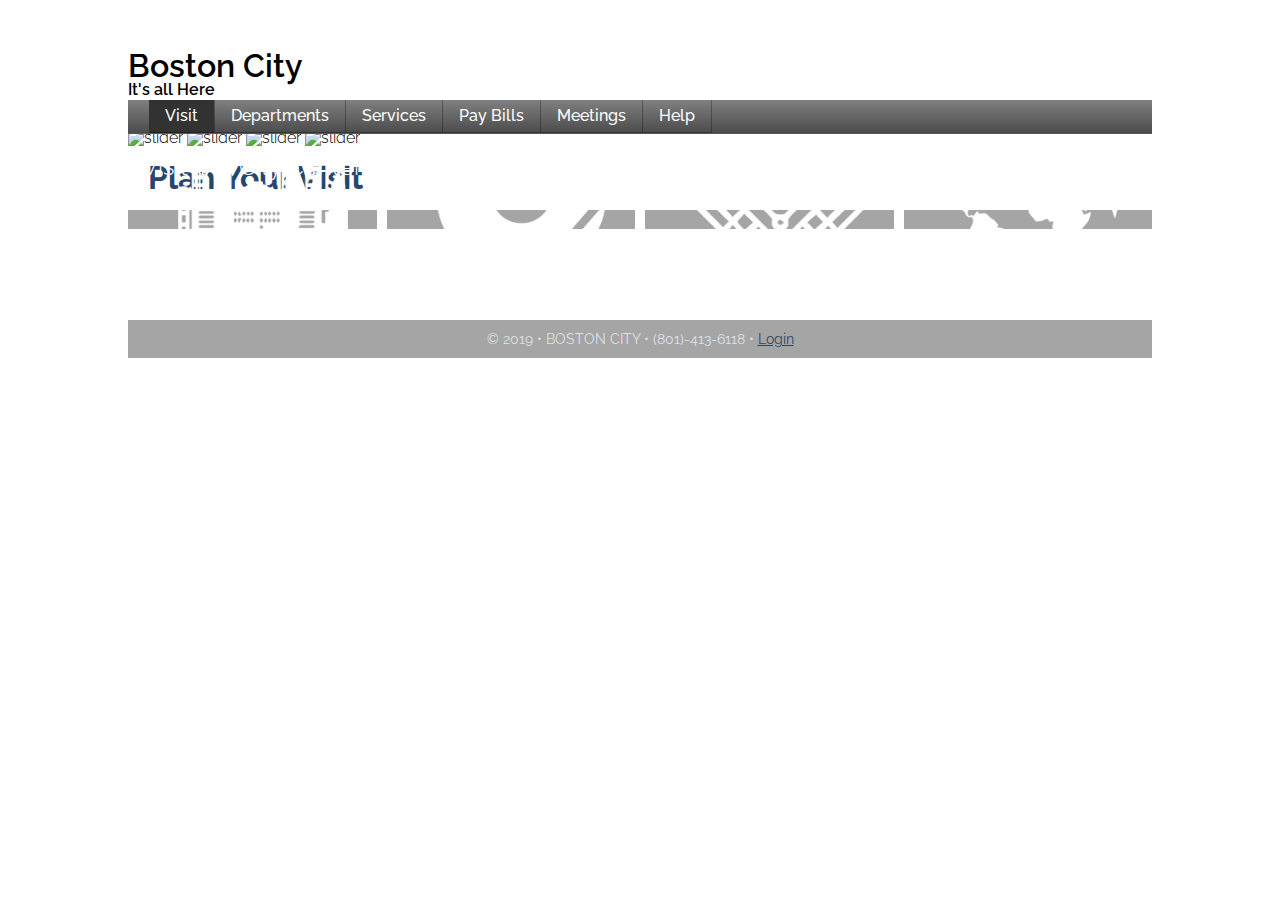
==== index.html @ acae9e66 "Added index.html" ====
<!doctype html>
<html lang="en">
<head>
<meta charset="utf-8">

<title>Boston City | Plan Your Visit</title>


<!-- TELLS PHONES NOT TO LIE ABOUT THEIR WIDTH & stops the font from enlarging when a phone is turned sideways-->
<meta name="viewport" content="width=device-width, initial-scale=1, maximum-scale=1">

<!-- STYLE SHEETS -->
<link href="css/styles.css" rel="stylesheet">
<link rel="stylesheet" href="slick/slick/slick.css">
<link rel="stylesheet" href="slick/slick/slick-theme.css">
<link href="https://fonts.googleapis.com/css?family=Raleway:300,500" rel="stylesheet">


     
</head>

<body id="top">

	<div class="smallNavBar"><a href="#footerLinks" class="hamburgerOpen"></a></div>
<!-- HEADER STARTS HERE -->
	<header>
    	<h1>Boston City</h1>
    	<h2>It's all Here</h2>
  </header>
    
<!-- NAV STARTS HERE -->
	   
    
<!-- MAIN STARTS HERE -->
	<main>
	

		<div class="myslider">
			<picture>
				<source srcset="https://i.imgur.com/D4nt5da.jpg" media="(min-width: 29.25rem)">
				<img srcset="https://i.imgur.com/0Ta7vMH.jpg" alt="slider">
			</picture>

			<picture>
				<source srcset="https://i.imgur.com/FGbqloR.jpg" media="(min-width: 29.25rem)">
				<img srcset="https://i.imgur.com/SppM80z.jpg" alt="slider">
			</picture>

			<picture>
				<source srcset="https://i.imgur.com/BK8Kvfp.jpg" media="(min-width: 29.25rem)">
				<img srcset="https://i.imgur.com/R7sXmt1.jpg" alt="slider">
			</picture>

			<picture>
				<source srcset="https://i.imgur.com/wd2m3qq.jpg" media="(min-width: 29.25rem)">
				<img srcset="https://i.imgur.com/MPWZAhv.jpg" alt="slider">
			</picture>
		</div>

		<h1>Plan Your Visit</h1>

		<div class="gallery">
			<a href="#" class="coolTrick one">
				<img src="https://i.imgur.com/Ry8Oo5e.jpg">
				<div class="coverColor photo"></div>
				<div class="icon"><img src="images/city.png" alt=""></div>
				<div class="txt">Visit Our City Center</div>
			</a>

			<a href="#" class="coolTrick two">
				<img src="https://i.imgur.com/aaAtEeI.jpg">
				<div class="coverColor photo"></div>
				<div class="icon"><img src="images/night.png" alt=""></div>
				<div class="txt">Visit Our Night Life</div>
			</a>

			<a href="#" class="coolTrick three">
				<img src="https://i.imgur.com/j0KsMFu.jpg">
				<div class="coverColor photo"></div>
				<div class="icon"><img src="images/sports.png" alt=""></div>
				<div class="txt">Visit Our Sports Life</div>
			</a>

			<a href="#" class="coolTrick four">
				<img src="https://i.imgur.com/DQTncl7.jpg">
				<div class="coverColor photo"></div>
				<div class="icon"><img src="images/world.png" alt=""></div>
				<div class="txt">Visit Our World Tour</div>
			</a>
		</div>

    </main>
    
<!-- FOOTER STARTS HERE -->  
<footer>
<p>&copy; 2019 &bull; BOSTON CITY &bull; (801)-413-6118 &bull; <a href="#">Login</a></p>
</footer>

<script src="https://ajax.aspnetcdn.com/ajax/jQuery/jquery-3.3.1.min.js"></script>
<script src="slick/slick/slick.min.js"></script>
<script>
	$(document).ready(function(){
		$('.myslider').slick({
			autoplay:true,
			dots:true,
			arrows:false,
			cssEase: 'ease-out',
			speed: 1000,
			autoplaySpeed: 8000
		});
	});
</script>


<!---------------------------- NAV STARTS HERE ---------------------------->

	<nav class="clearfix" id="footerLinks">
	<div class="smallNavBar"><a href="#top" class="hamburgerClose"></a></div>
		<ul id="primaryNav">
			<li class="active"><a href="#">Visit</a></li>
			<li><a href="#">Departments</a></li>
			<li><a href="#">Services</a></li>
			<li><a href="#">Pay Bills</a></li>
			<li><a href="#">Meetings</a></li>
			<li><a href="#">Help</a></li>
		</ul>   
	</nav>
    
</body>
</html>
---- css/styles.css ----
/* 
html5doctor.com Reset Stylesheet
v1.6.1
Last Updated: 2010-09-17
Author: Richard Clark - http://richclarkdesign.com 
Twitter: @rich_clark
*/
html, body, div, span, object, iframe,
h1, h2, h3, h4, h5, h6, p, blockquote, pre,
abbr, address, cite, code,
del, dfn, em, img, ins, kbd, q, samp,
small, strong, sub, sup, var,
b, i,
dl, dt, dd, ol, ul, li,
fieldset, form, label, legend,
table, caption, tbody, tfoot, thead, tr, th, td,
article, aside, canvas, details, figcaption, figure,
footer, header, hgroup, menu, nav, section, summary,
time, mark, audio, video {
  margin: 0;
  padding: 0;
  border: 0;
  outline: 0;
  font-size: 100%;
  vertical-align: baseline;
  background: transparent; }

body {
  line-height: 1; }

article, aside, details, figcaption, figure,
footer, header, hgroup, menu, nav, section {
  display: block; }

nav ul {
  list-style: none; }

blockquote, q {
  quotes: none; }

blockquote:before, blockquote:after,
q:before, q:after {
  content: '';
  content: none; }

a {
  margin: 0;
  padding: 0;
  font-size: 100%;
  vertical-align: baseline;
  background: transparent; }

/* change colours to suit your needs */
ins {
  background-color: #ff9;
  color: #000;
  text-decoration: none; }

/* change colours to suit your needs */
mark {
  background-color: #ff9;
  color: #000;
  font-style: italic;
  font-weight: bold; }

del {
  text-decoration: line-through; }

abbr[title], dfn[title] {
  border-bottom: 1px dotted;
  cursor: help; }

table {
  border-collapse: collapse;
  border-spacing: 0; }

/* change border colour to suit your needs */
hr {
  display: block;
  height: 1px;
  border: 0;
  border-top: 1px solid #cccccc;
  margin: 1em 0;
  padding: 0; }

input, select {
  vertical-align: middle; }

/* Prevent adjustments of font size after orientation changes in IE on Windows Phone and in iOS.  */
html {
  -webkit-text-size-adjust: 100%;
  -ms-text-size-adjust: 100%; }

/*  apply a natural box layout model to all elements  */
* {
  -moz-box-sizing: border-box;
  -webkit-box-sizing: border-box;
  box-sizing: border-box; }

/* ------------- BODY ------------- */
body {
  font-family: "Raleway", sans-serif;
  font-size: 16px;
  font-weight: 300; }

/* ------------- HEADER ------------- */
header {
  height: 100px;
  background-image: url(https://i.imgur.com/MZuOrSJ.png);
  background-repeat: no-repeat; }
  header h1, header h2 {
    font-weight: 600;
    color: black; }
  header h1 {
    font-size: 2rem;
    padding-top: 35px; }
  header h2 {
    font-size: 1rem; }

/*  ------------- NAV -------------  */
.smallNavBar {
  background-color: #4b4b4b; }

.hamburger, .hamburgerOpen, .hamburgerClose {
  display: block;
  width: 7rem;
  height: 2.75rem;
  background-repeat: no-repeat;
  background-position: 2vw center; }

.hamburgerOpen {
  background-image: url(../images/menuOpenWhite.png); }

.hamburgerClose {
  background-image: url(../images/menuCloseWhite.png); }

nav {
  height: 100vh;
  width: 100%;
  background-color: #4b4b4b; }
  nav ul li a {
    display: block;
    color: #fff;
    text-decoration: none;
    width: 100%;
    padding: .6rem 2%;
    border-bottom: solid 1px rgba(0, 0, 0, 0.3); }
    nav ul li a ul li a {
      padding-left: 8%; }
    nav ul li a .active a {
      background-color: #264670; }

/*  ------------- MAIN -------------  */
main h1 {
  font-size: 2rem;
  margin: 1rem 0 0 2%;
  color: #264670; }

a.coolTrick {
  display: block;
  text-align: center;
  width: auto;
  margin: 1rem 0;
  position: relative; }
  a.coolTrick:hover .coverColor {
    opacity: .1; }

.icon {
  height: 200px;
  width: 200px;
  position: absolute;
  left: 50%;
  margin-left: -25%;
  top: 50%;
  margin-top: -45%; }

.txt {
  position: absolute;
  bottom: 150px;
  width: 100%;
  text-align: center;
  color: white;
  font-size: 1.5rem; }

.coverColor {
  position: absolute;
  top: 0;
  width: 100%;
  height: 100%;
  transition: opacity .5s;
  background-color: #a5a5a5; }

.gallery {
  display: grid;
  grid-column-gap: 10px;
  grid-template-columns: 1fr;
  grid-template-rows: auto auto auto auto;
  grid-template-areas: "one" "two" "three" "four"; }
  .gallery img {
    width: 100%; }

.one {
  grid-area: one; }

.two {
  grid-area: two; }

.three {
  grid-area: three; }

.four {
  grid-area: four; }

/*  ------------- SLICK SLIDER -------------  */
.myslider div {
  width: 100%; }
  .myslider div img {
    width: 100%; }

/*  ------------- FOOTER -------------  */
footer {
  margin-top: 75px;
  clear: both;
  width: 100%;
  background-color: #a5a5a5; }
  footer p {
    text-align: center;
    color: #dce2eb;
    font-weight: 400;
    padding: .75rem 0;
    font-size: .9rem; }
  footer p a {
    color: #264670; }

/*----- Clearfix: Force an Element not to collapse -----*/
.clearfix:after {
  content: "";
  display: table;
  clear: both; }

@media only screen and (min-width: 35em) {
  /* ------------- NAVIGATION ------------- */
  .hamburgerOpen, .hamburgerClose {
    display: none; }

  nav {
    position: absolute;
    top: 100px;
    height: auto;
    background-image: linear-gradient(grey, #4b4b4b);
    border-bottom: 1px solid rgba(0, 0, 0, 0.3); }
    nav ul li {
      float: left;
      width: 16.66%;
      border-right: 1px solid rgba(0, 0, 0, 0.3); }
    nav ul li:last-child {
      border-right: none; }
    nav ul li a {
      display: block;
      text-align: center;
      font-weight: 500;
      padding: .5rem 0;
      color: white;
      text-decoration: none; }
    nav ul li.active a {
      background-color: #323232; }
    nav ul li a:hover {
      color: #a5a5a5;
      background-color: #264670; }

  .txt {
    bottom: 10%; }

  .gallery {
    display: grid;
    grid-template-columns: 1fr 1fr;
    grid-template-rows: auto auto;
    grid-template-areas: "one two" "three four"; }

  /* ------------- HEADER ------------- */
  header {
    height: 130px;
    background-image: url(https://i.imgur.com/VdEJwhu.png);
    background-repeat: no-repeat; }
    header h1 {
      padding-top: 50px; } }
@media only screen and (min-width: 64em) {
  /* ------------- HEADER ------------- */
  header {
    background-image: url(https://i.imgur.com/czoQ5nW.png); }

  /*  ------------- NAV -------------  */
  nav {
    max-width: 64rem; }
    nav ul {
      margin-left: 2%;
      border-left: 1px solid rgba(0, 0, 0, 0.3); }
    nav ul li {
      width: auto; }
    nav ul li:last-child {
      border-right: 1px solid rgba(0, 0, 0, 0.3); }
    nav ul li a {
      padding: .5rem 1rem; }

  /* ------------- MAIN ------------- */
  body {
    max-width: 64rem;
    margin: 0 auto;
    overflow: hidden;
    clear: both; }

  .gallery {
    display: grid;
    grid-template-columns: 1fr 1fr 1fr 1fr;
    grid-template-rows: auto;
    grid-template-areas: "one two three four"; }

  .icon {
    height: 170px;
    width: 170px;
    position: absolute;
    left: 45%;
    top: 50%;
    margin-top: -45%; }

  .txt {
    position: absolute;
    bottom: 50px; } }
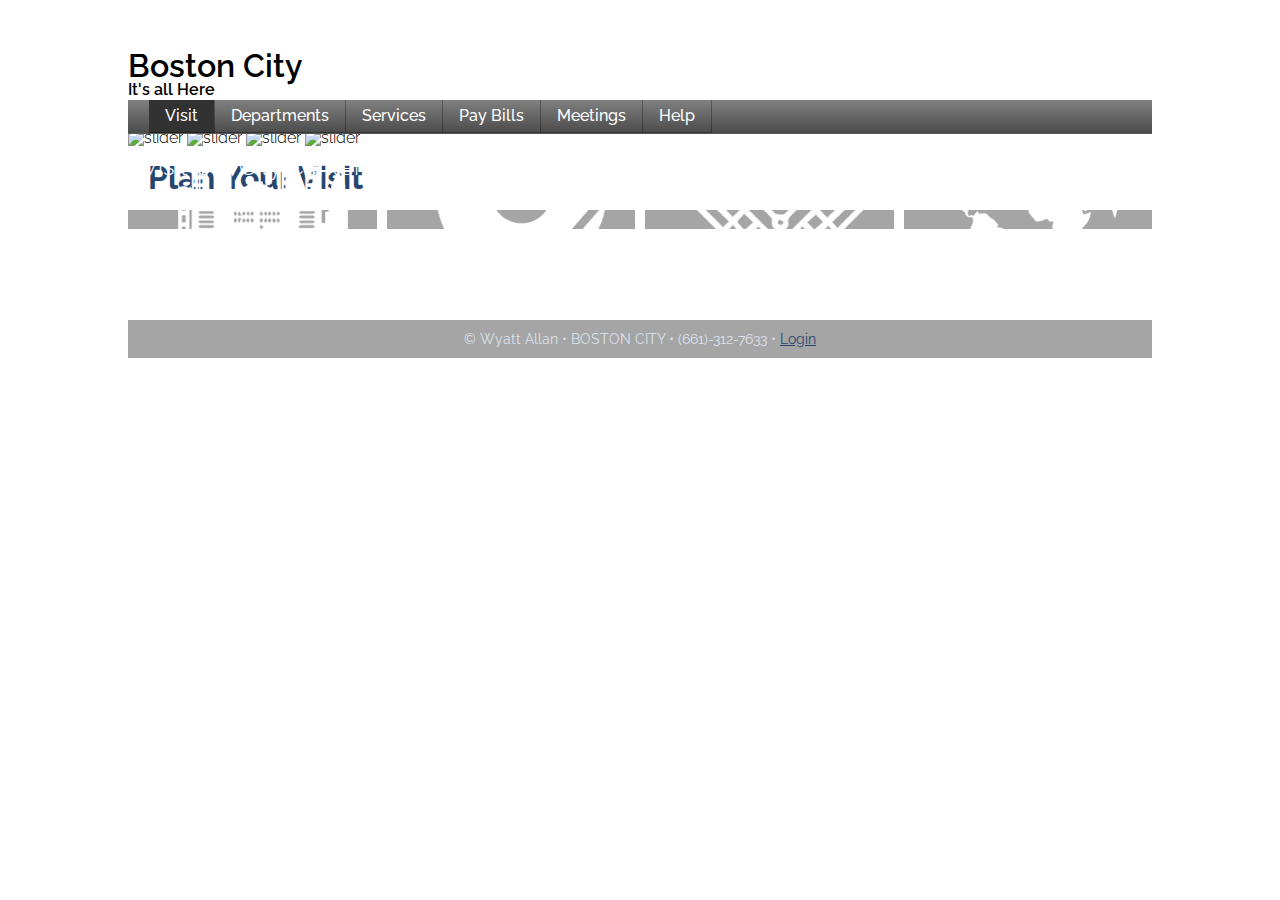
==== commit cf4c2678: "Footer Update" ====
--- a/index.html
+++ b/index.html
@@ -93,7 +93,7 @@
     
 <!-- FOOTER STARTS HERE -->  
 <footer>
-<p>&copy; 2019 &bull; BOSTON CITY &bull; (801)-413-6118 &bull; <a href="#">Login</a></p>
+<p>&copy; Wyatt Allan &bull; BOSTON CITY &bull; (661)-312-7633 &bull; <a href="#">Login</a></p>
 </footer>
 
 <script src="https://ajax.aspnetcdn.com/ajax/jQuery/jquery-3.3.1.min.js"></script>
